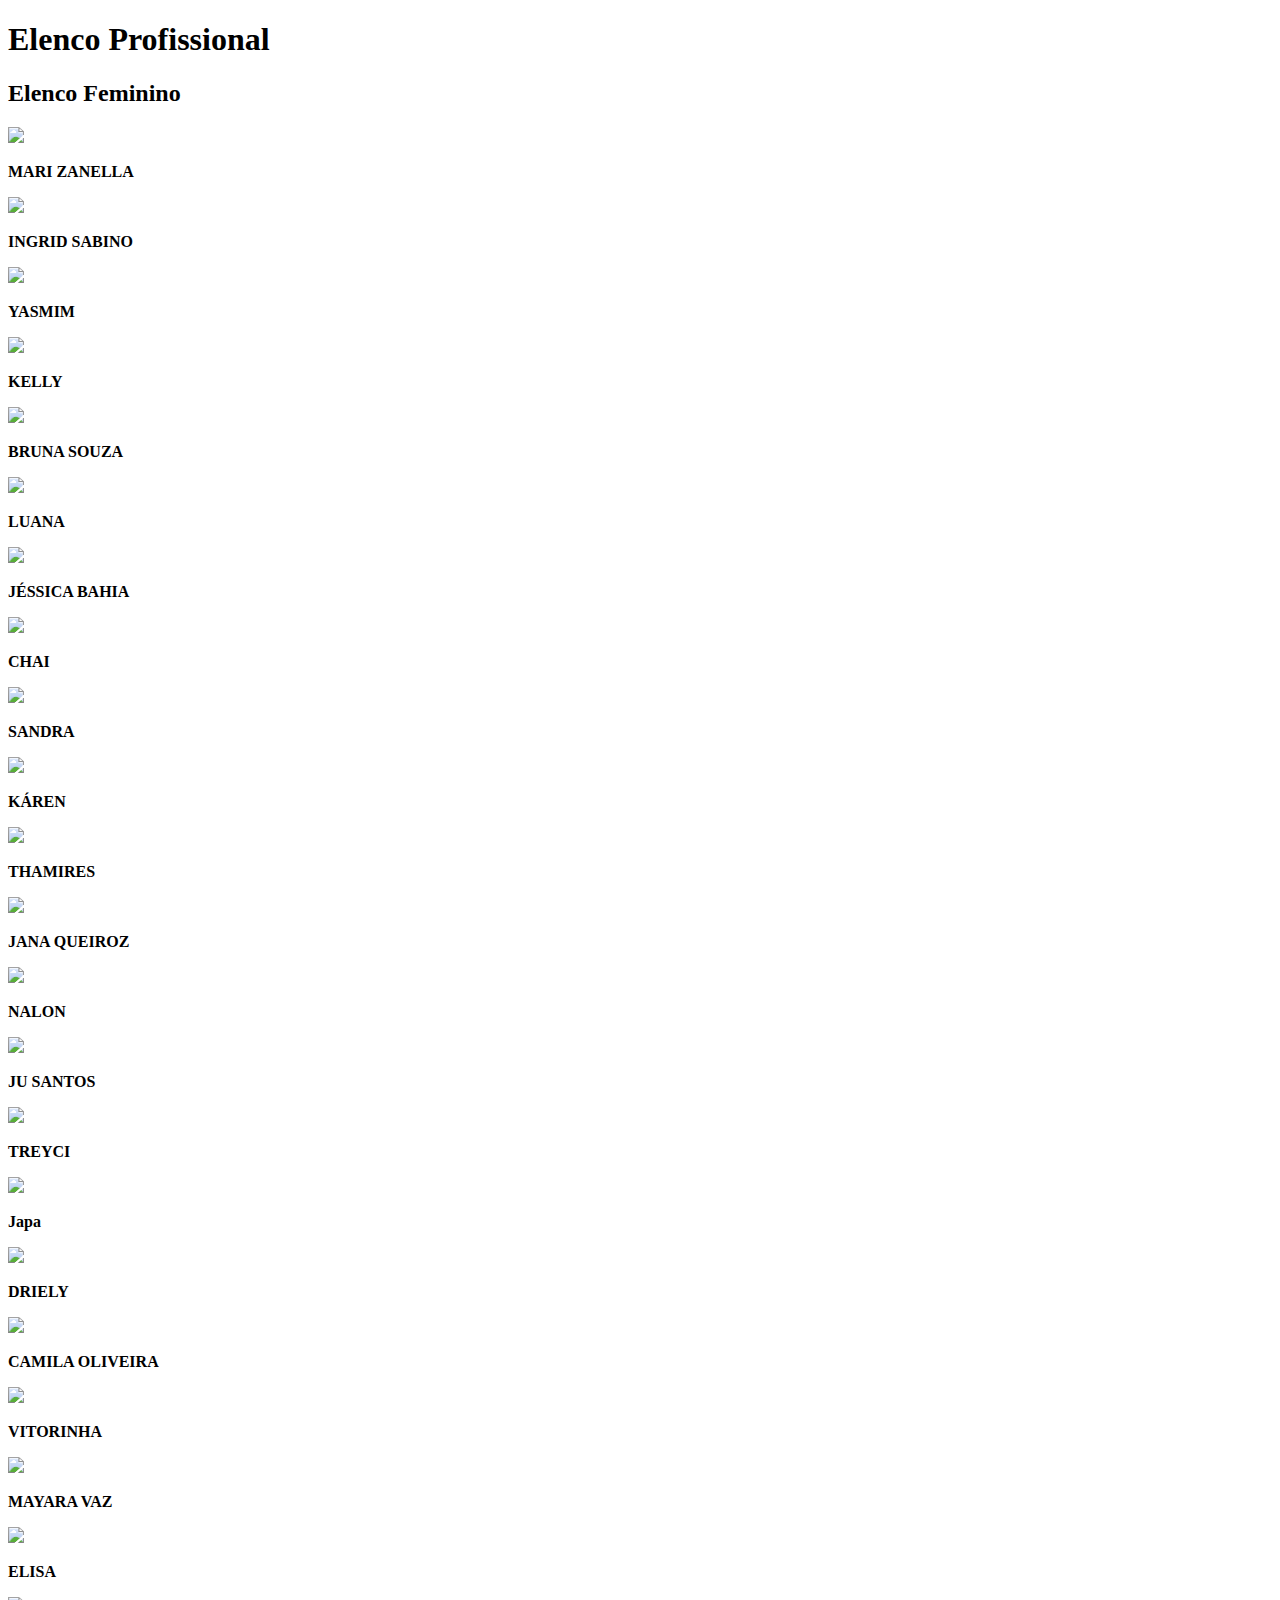
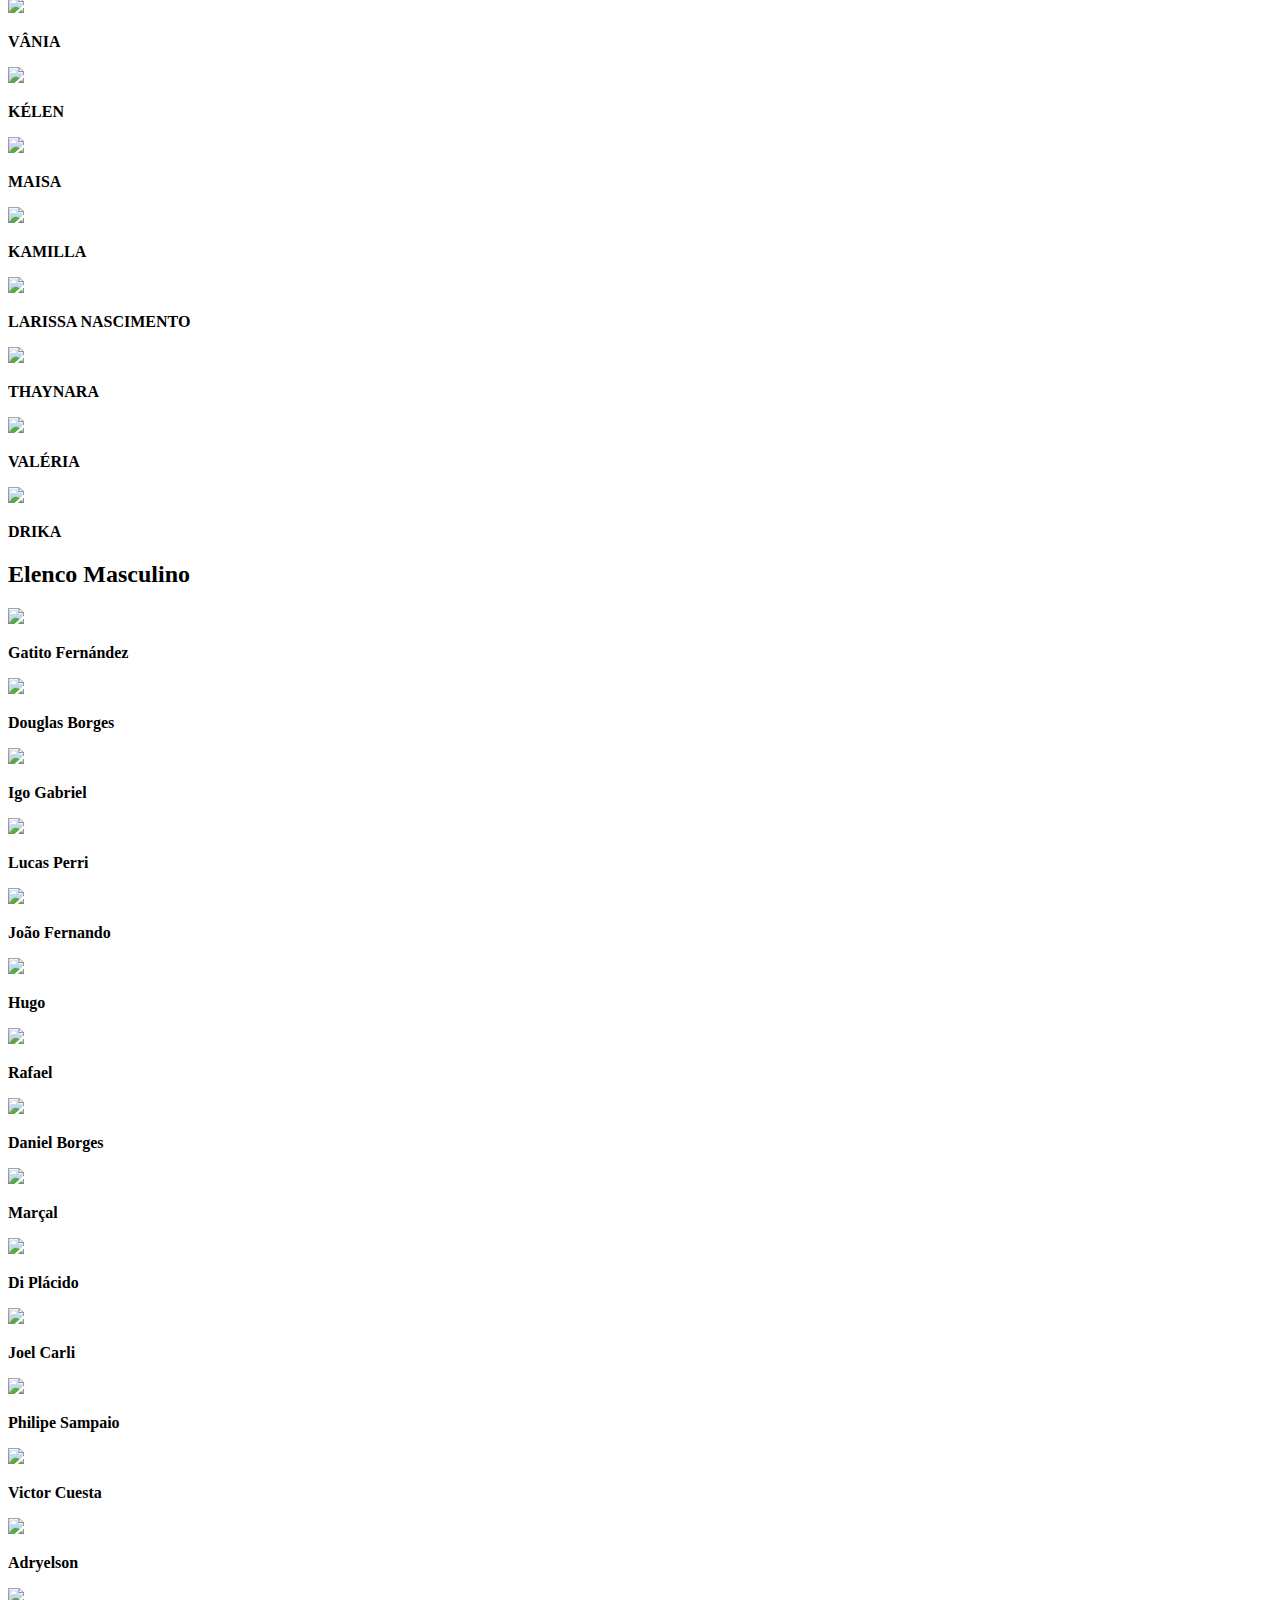
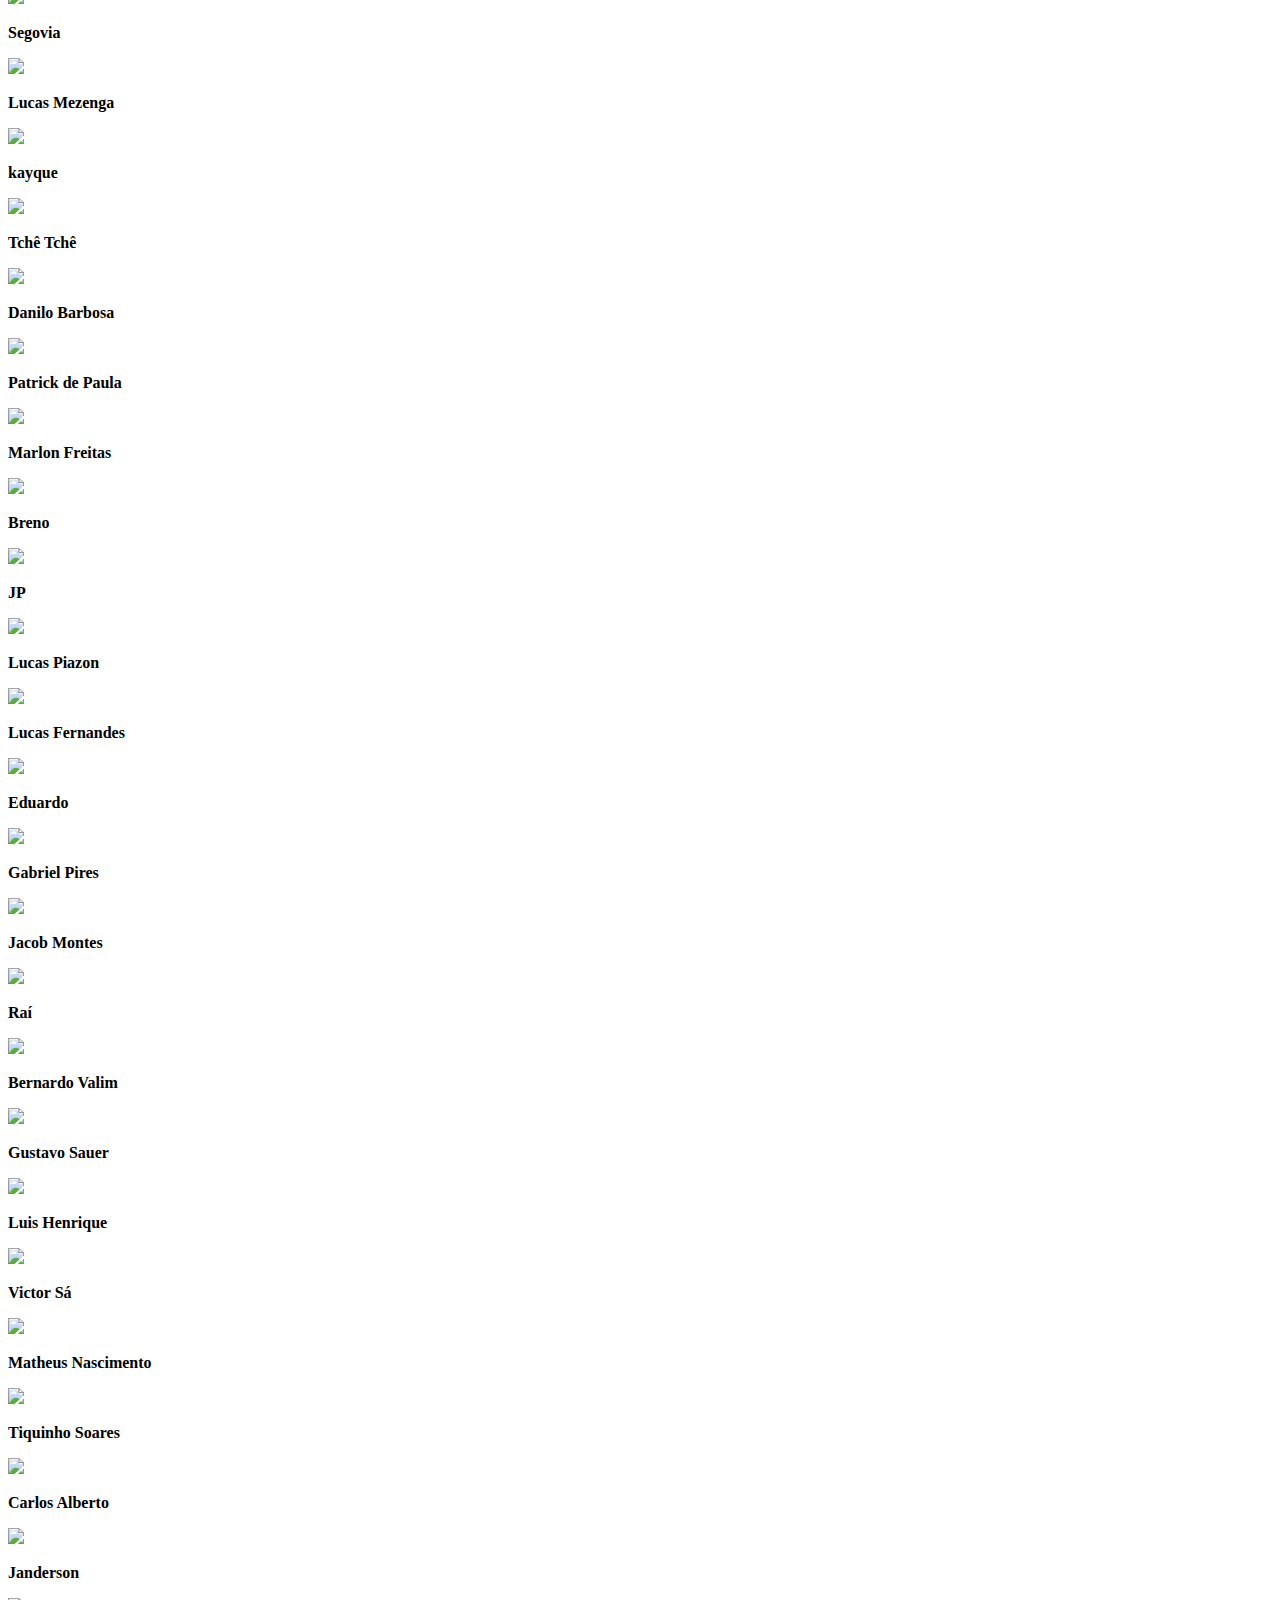
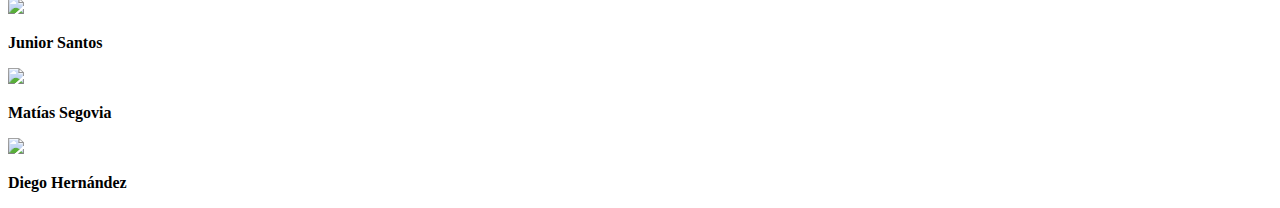
==== index.html @ f8fca3ae "Add files via upload" ====
<!DOCTYPE html>
<html lang="pt-br">
<head>
  <meta charset="UTF-8">
  <meta http-equiv="X-UA-Compatible" content="IE=edge">
  <meta name="viewport" content="width=device-width, initial-scale=1.0">
  <title>Elenco</title>
  <link rel="stylesheet" href="../P2-2023.1-DesenvolvimentoWeb/estilos/index.css">
  <script src="js/jogadores2023.js"></script>
  <script src="js/jogadores.js" defer></script>
</head>
<body>
  <audio src="audios/FUNK DO BOTAFOGO - EM DEZEMBRO DE 1954 BOTOU O BANGU NA RODA.mp3" autoplay ></audio>
  <h1>Elenco Profissional</h1>

  <h2>Elenco Feminino</h2>
  <div id="ifeminino"></div>

  <h2>Elenco Masculino</h2>
  <div id="imasculino"></div>

</body>
</html>
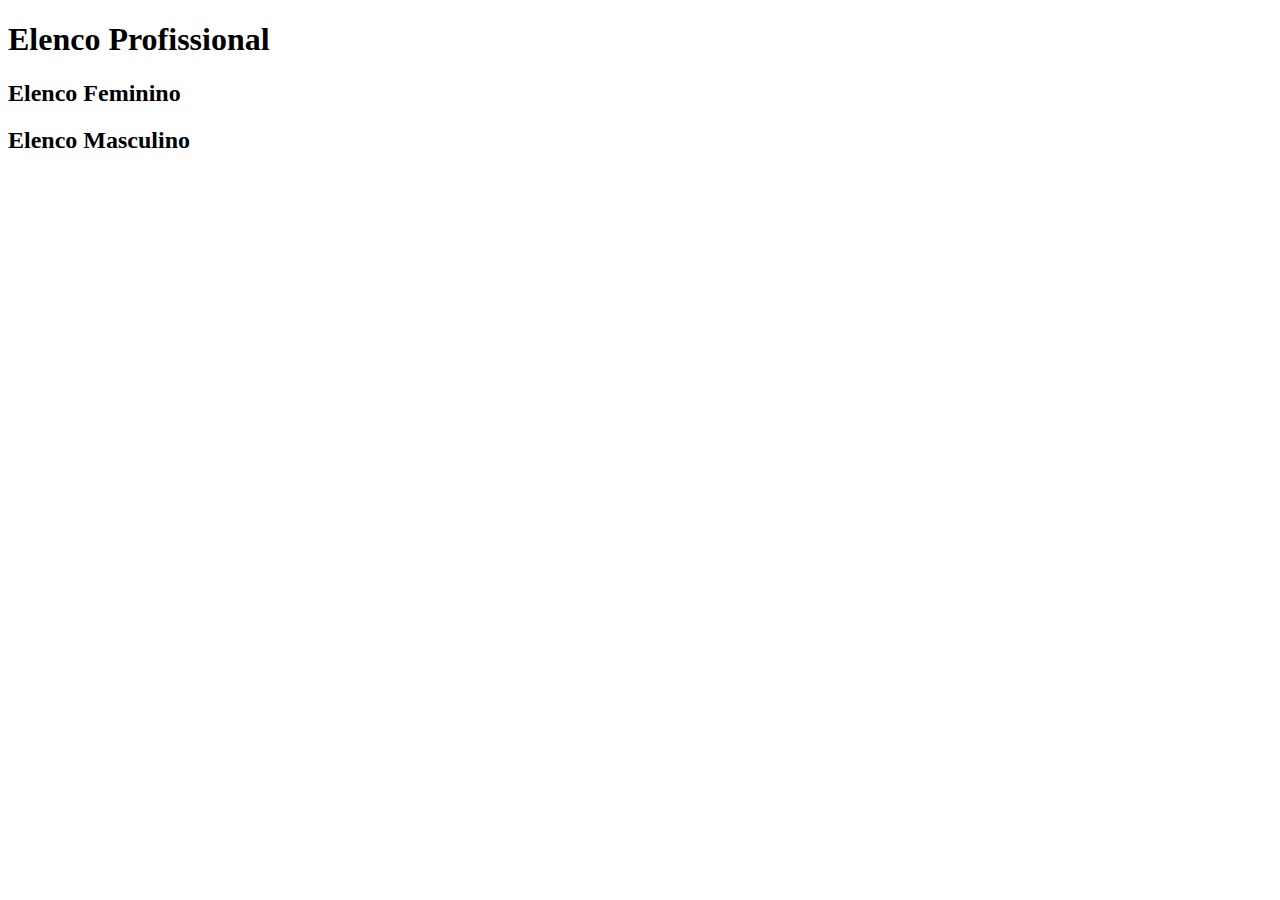
==== commit 7697a363: "Adicionei os arquivos" ====
--- a/index.html
+++ b/index.html
@@ -5,7 +5,7 @@
   <meta http-equiv="X-UA-Compatible" content="IE=edge">
   <meta name="viewport" content="width=device-width, initial-scale=1.0">
   <title>Elenco</title>
-  <link rel="stylesheet" href="../P2-2023.1-DesenvolvimentoWeb/estilos/index.css">
+  <link rel="stylesheet" href="estilos/index.css">
   <script src="js/jogadores2023.js"></script>
   <script src="js/jogadores.js" defer></script>
 </head>
